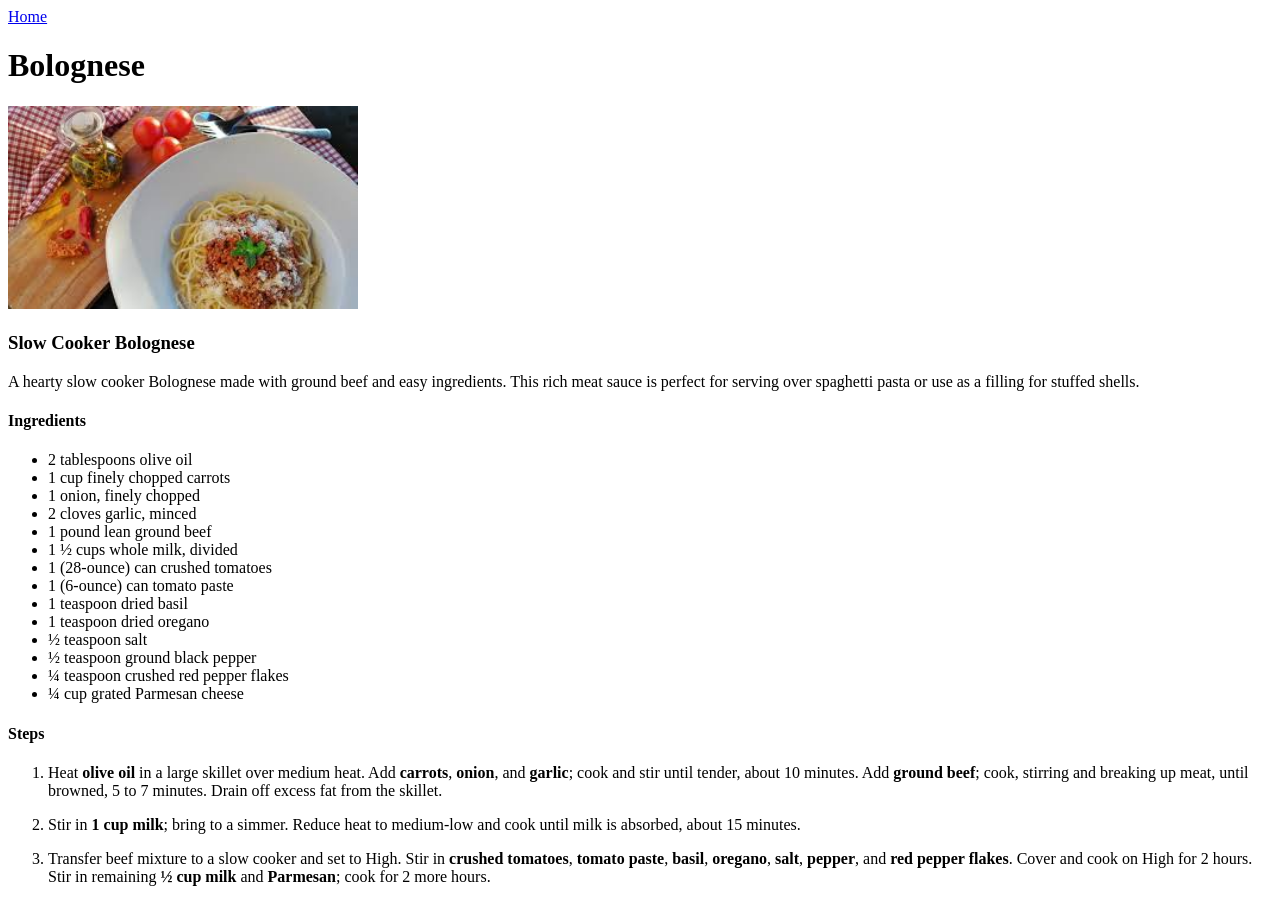
==== recipes/bolognese.html @ 8f76588b "Create HTML Pages and add Photos Created index.html, bolognese.html and added Bologenese.jpeg" ====
<!DOCTYPE html>
<html lang="en">
  <head>
    <meta charset="UTF-8">
    <meta name="viewport" content="width=device-width, initial-scale=1.0">
    <title>Document</title>
  </head>
  <body>
    <a href="../index.html">Home</a>
    <h1>Bolognese</h1>

    <img src="../img/bolognese.jpeg" alt="A tasty bolognese with noodles" width="350">
    
    <h3>Slow Cooker Bolognese</h3>
    <p>A hearty slow cooker Bolognese made with ground beef and easy ingredients. This rich meat sauce is perfect for serving over spaghetti pasta or use as a filling for stuffed shells.</p>

    <h4>Ingredients</h4>
    <ul>
      <li>2 tablespoons olive oil</li>
      <li>1 cup finely chopped carrots</li>
      <li>1 onion, finely chopped</li>
      <li>2 cloves garlic, minced</li>
      <li>1 pound lean ground beef</li>
      <li>1 ½ cups whole milk, divided</li>
      <li>1 (28-ounce) can crushed tomatoes</li>
      <li>1 (6-ounce) can tomato paste</li>
      <li>1 teaspoon dried basil</li>
      <li>1 teaspoon dried oregano</li>
      <li>½ teaspoon salt</li>
      <li>½ teaspoon ground black pepper</li>
      <li>¼ teaspoon crushed red pepper flakes</li>
      <li>¼ cup grated Parmesan cheese</li>
    </ul>

    <h4>Steps</h4>
    <ol>
      <li><p>Heat <strong>olive oil</strong> in a large skillet over medium heat. Add <strong>carrots</strong>, <strong>onion</strong>, and <strong>garlic</strong>; cook and stir until tender, about 10 minutes. Add <strong>ground beef</strong>; cook, stirring and breaking up meat, until browned, 5 to 7 minutes. Drain off excess fat from the skillet.</p></li>
      <li><p>Stir in <strong>1 cup milk</strong>; bring to a simmer. Reduce heat to medium-low and cook until milk is absorbed, about 15 minutes.</p></li>
      <li><p>Transfer beef mixture to a slow cooker and set to High. Stir in <strong>crushed tomatoes</strong>, <strong>tomato paste</strong>, <strong>basil</strong>, <strong>oregano</strong>, <strong>salt</strong>, <strong>pepper</strong>, and <strong>red pepper flakes</strong>. Cover and cook on High for 2 hours. Stir in remaining <strong>½ cup milk</strong> and <strong>Parmesan</strong>; cook for 2 more hours.</li></p>
    </ol>
    
  </body>
</html>
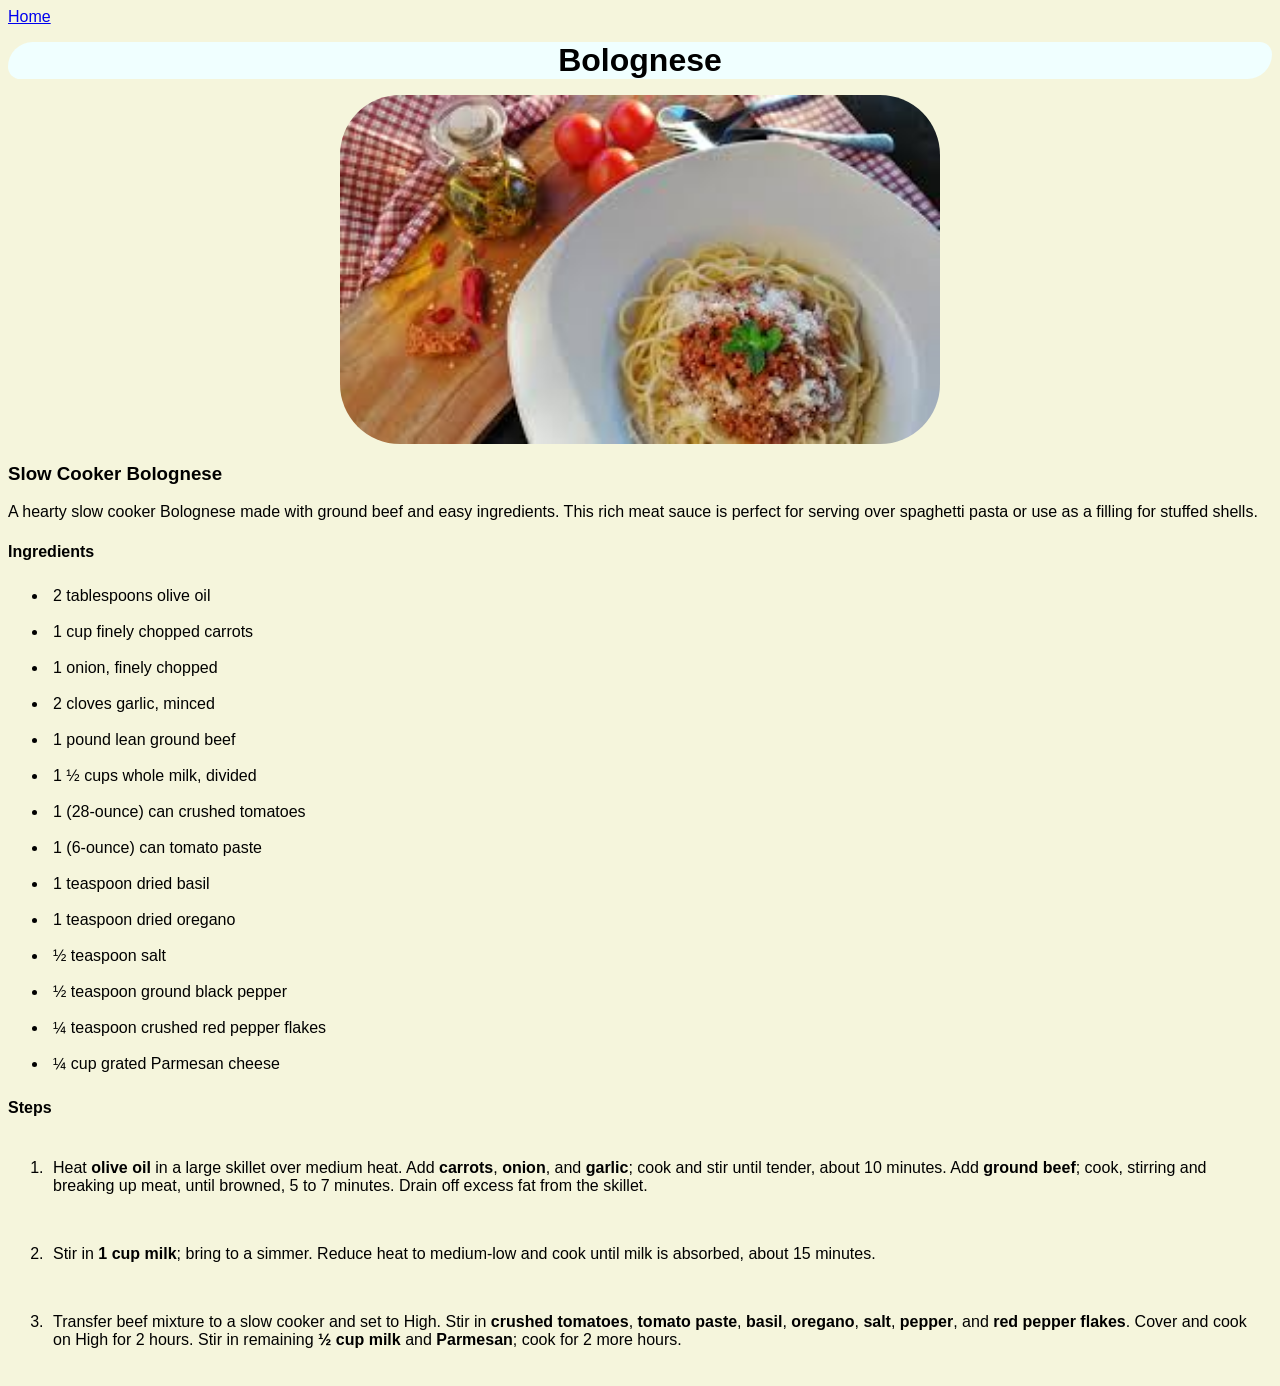
==== commit 5b247d3b: "Add style.css and design to my Website" ====
--- a/recipes/bolognese.html
+++ b/recipes/bolognese.html
@@ -3,13 +3,14 @@
   <head>
     <meta charset="UTF-8">
     <meta name="viewport" content="width=device-width, initial-scale=1.0">
-    <title>Document</title>
+    <title>Bolognese Recipe</title>
+    <link rel="stylesheet" href="../style.css">
   </head>
   <body>
     <a href="../index.html">Home</a>
     <h1>Bolognese</h1>
 
-    <img src="../img/bolognese.jpeg" alt="A tasty bolognese with noodles" width="350">
+    <img src="../img/bolognese.jpeg" alt="A tasty Bolognese" width="600px">
     
     <h3>Slow Cooker Bolognese</h3>
     <p>A hearty slow cooker Bolognese made with ground beef and easy ingredients. This rich meat sauce is perfect for serving over spaghetti pasta or use as a filling for stuffed shells.</p>
@@ -38,6 +39,6 @@
       <li><p>Stir in <strong>1 cup milk</strong>; bring to a simmer. Reduce heat to medium-low and cook until milk is absorbed, about 15 minutes.</p></li>
       <li><p>Transfer beef mixture to a slow cooker and set to High. Stir in <strong>crushed tomatoes</strong>, <strong>tomato paste</strong>, <strong>basil</strong>, <strong>oregano</strong>, <strong>salt</strong>, <strong>pepper</strong>, and <strong>red pepper flakes</strong>. Cover and cook on High for 2 hours. Stir in remaining <strong>½ cup milk</strong> and <strong>Parmesan</strong>; cook for 2 more hours.</li></p>
     </ol>
-    
+  </div>
   </body>
 </html>
--- a/style.css
+++ b/style.css
@@ -0,0 +1,23 @@
+body {
+    background-color: beige;
+    font-family: Arial, Helvetica, sans-serif;
+}
+
+h1 {
+    background-color: azure;
+    margin: 16px auto;
+    text-align: center;
+    border-radius: 120px 60px;
+}
+ .index {
+    text-align: center;
+ }
+img {
+    display: block;
+    margin: 16px auto;
+    border-radius: 60px;
+}
+li {
+    padding: 5px;
+    margin: 8px auto;
+}
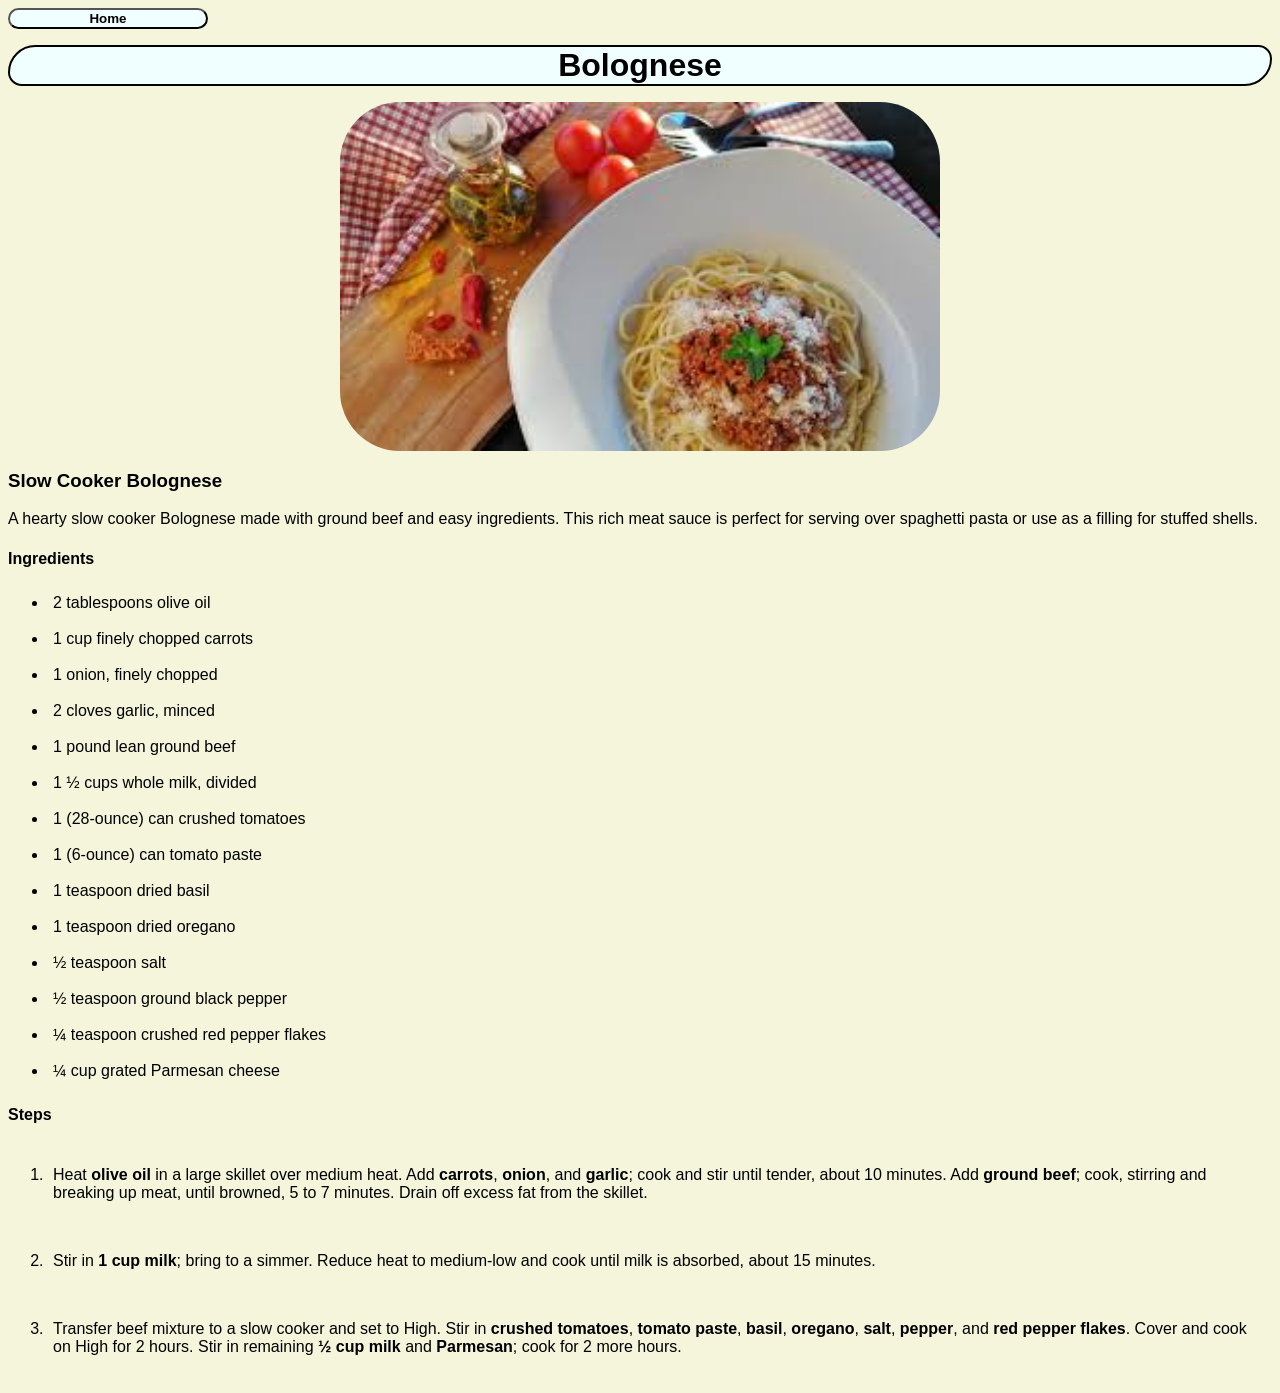
==== commit 1f3819ff: "Add button style and design to all html sites" ====
--- a/recipes/bolognese.html
+++ b/recipes/bolognese.html
@@ -7,7 +7,7 @@
     <link rel="stylesheet" href="../style.css">
   </head>
   <body>
-    <a href="../index.html">Home</a>
+    <button><a href="../index.html">Home</a></button>
     <h1>Bolognese</h1>
 
     <img src="../img/bolognese.jpeg" alt="A tasty Bolognese" width="600px">
--- a/style.css
+++ b/style.css
@@ -8,16 +8,33 @@
     margin: 16px auto;
     text-align: center;
     border-radius: 120px 60px;
+    border: 2px solid black;
 }
+
  .index {
     text-align: center;
  }
+
 img {
     display: block;
     margin: 16px auto;
     border-radius: 60px;
 }
+
 li {
     padding: 5px;
     margin: 8px auto;
+}
+
+a {
+    text-decoration: none;
+    color: black;
+}
+
+button {
+    background-color: azure;
+    min-width: 200px;
+    border-radius: 20px;
+    font-weight: bold;
+    
 }
